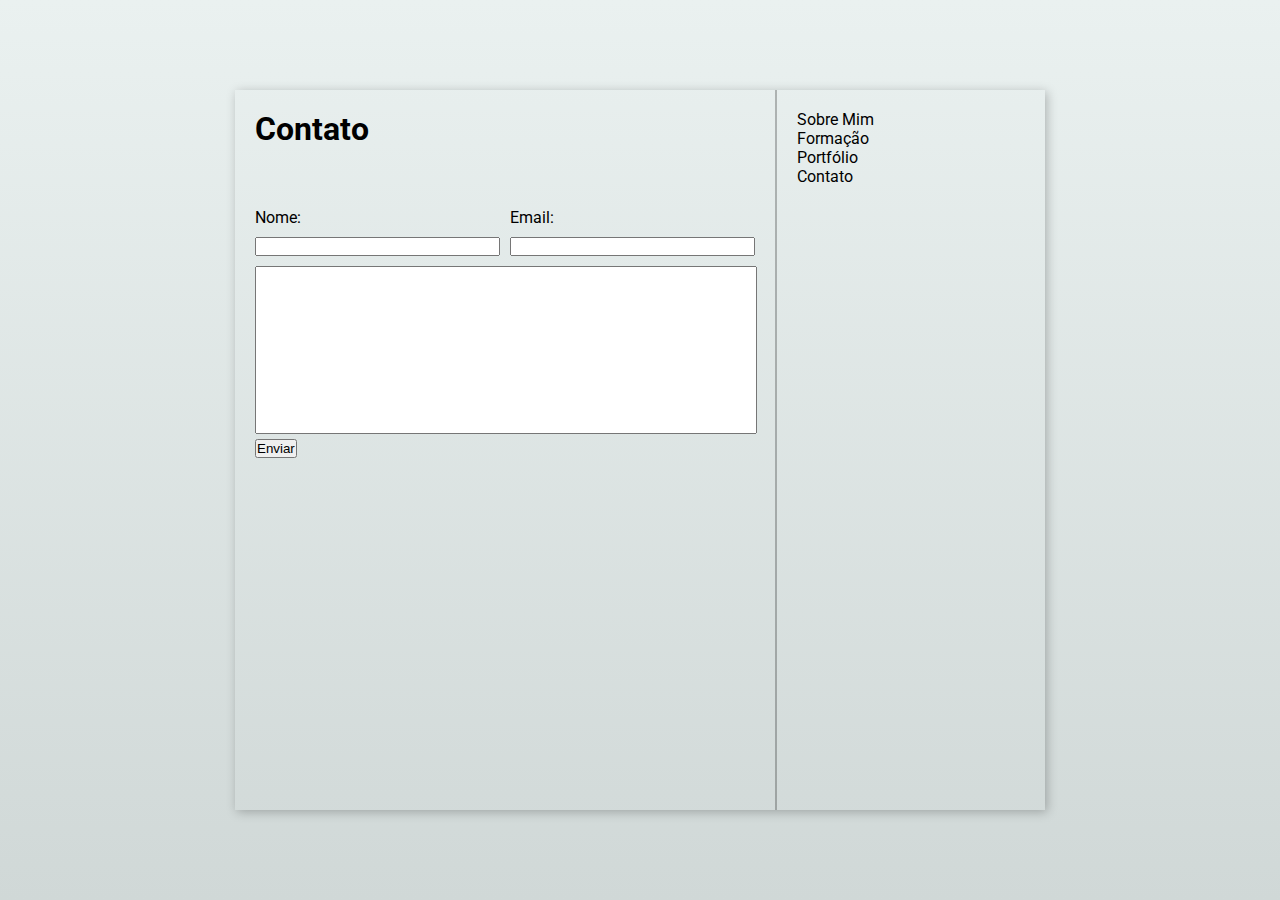
==== contato.html @ a5bf9caf "first commit" ====
<!DOCTYPE html>
<html lang="pt-br">
<head>
    <meta charset="UTF-8">
    <meta name="viewport" content="width=device-width, initial-scale=1.0">
    <title>contato</title>
    <link rel="stylesheet" href="style.css">
    <link rel="preconnect" href="https://fonts.googleapis.com">
    <link rel="preconnect" href="https://fonts.gstatic.com" crossorigin>
    <link href="https://fonts.googleapis.com/css2?family=Roboto:ital,wght@0,100;0,300;0,400;0,500;0,700;0,900;1,100;1,300;1,400;1,500;1,700;1,900&display=swap" rel="stylesheet">
</head>
<body>
    <main>
        <h1>Contato</h1>
        <form action="">
            <div>
                <label>Nome:</label>
                <label>Email:</label>
                <input type="text" name="nome" id="nome">
                <input type="text" name="email" id="email">
            </div>
            <textarea name="msg" id="msg" cols="30" rows="10"></textarea>
            <br>
            <input type="submit" value="Enviar">
        </form>
    </main>
    <nav>
        <a href="./sobreMim.html">Sobre Mim</a>
        <a href="./formacao.html">Formação</a>
        <a href="https://mateuskleinwilmsen.github.io/portfolio/" target="_blank">Portfólio</a>
        <a href="./contato.html">Contato</a>
    </nav>
</body>
</html>
---- style.css ----
*{
    margin: 0px;
    padding: 0px;
}

html{
    font-family: "roboto", sans-serif;
    height: 100vh;
    width: 100vw;
    background-image: linear-gradient(#eaf1f0,#d0d8d7);
    display: flex;
}

body{
    height: 80%;
    display: grid;
    grid-template-columns: 2fr 1fr;
    /*align-items: center;*/
    margin: auto;
    box-shadow: 2px 2px 10px rgba(0, 0, 0, 0.25);
}

nav{
    border-left: 2px solid rgba(0, 0, 0, 0.25);
    height: calc(100% - 20px);
    width: calc(100% - 20px);
    padding: 20px 0px 0px 20px;
    align-self: start;
}

nav > a{
    display: block;
    text-align: left;
    text-decoration: none;
    color: black;
}

nav > a:hover{
    color: blue;
}

main{
    /* background-color: #eaeaea; */
    width: 500px;
    height: 80%;
    padding: 20px;
}

main h1{
    margin-bottom: 60px;
}

form{
    width: 100%;
    height: 100%;
}

form > div{
    display: grid;
    grid-template-columns: 1fr 1fr;
    grid-template-rows: 1fr 1fr;
    gap: 10px;
    margin-bottom: 10px;
}

form > textarea{
    padding: 8px;
    width: calc(100% - 16px);
    resize: none;
}

/* form > input[type="text"]{
    width: calc(100% - 40px);
    height: 200px;
    text-align: start;
    padding: 20px;
} */
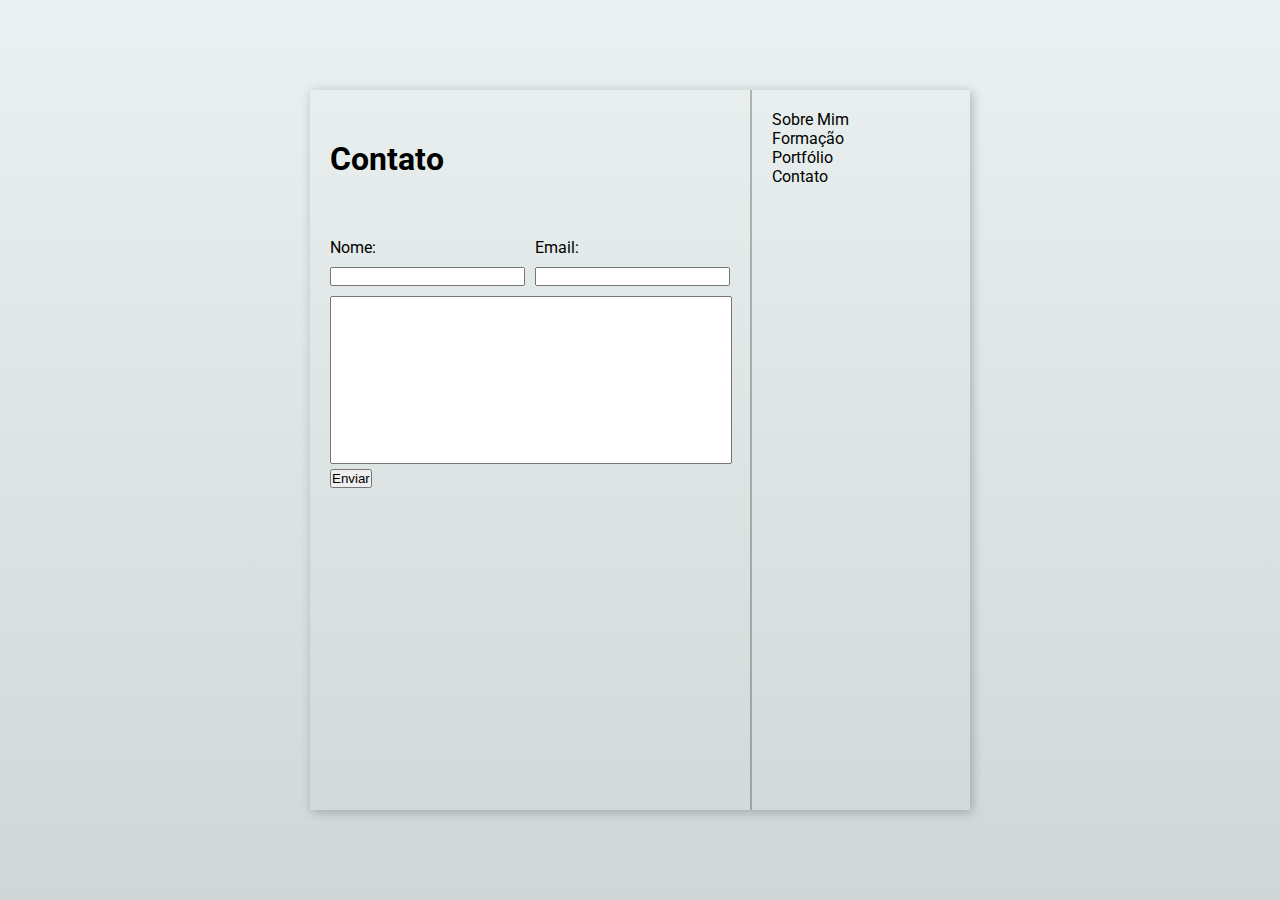
==== commit 1e8b28a1: "html e css" ====
--- a/contato.html
+++ b/contato.html
@@ -17,7 +17,7 @@
                 <label>Nome:</label>
                 <label>Email:</label>
                 <input type="text" name="nome" id="nome">
-                <input type="text" name="email" id="email">
+                <input type="email" name="email" id="email">
             </div>
             <textarea name="msg" id="msg" cols="30" rows="10"></textarea>
             <br>
@@ -25,7 +25,7 @@
         </form>
     </main>
     <nav>
-        <a href="./sobreMim.html">Sobre Mim</a>
+        <a href="./index.html">Sobre Mim</a>
         <a href="./formacao.html">Formação</a>
         <a href="https://mateuskleinwilmsen.github.io/portfolio/" target="_blank">Portfólio</a>
         <a href="./contato.html">Contato</a>
--- a/style.css
+++ b/style.css
@@ -41,19 +41,21 @@
 
 main{
     /* background-color: #eaeaea; */
-    width: 500px;
-    height: 80%;
+    max-width: 500px;
+    min-width: 400px;
+    height: calc(100% - 40px);
     padding: 20px;
 }
 
 main h1{
+    margin-top: 30px;
     margin-bottom: 60px;
 }
 
-form{
+/* form{
     width: 100%;
     height: 100%;
-}
+} */
 
 form > div{
     display: grid;
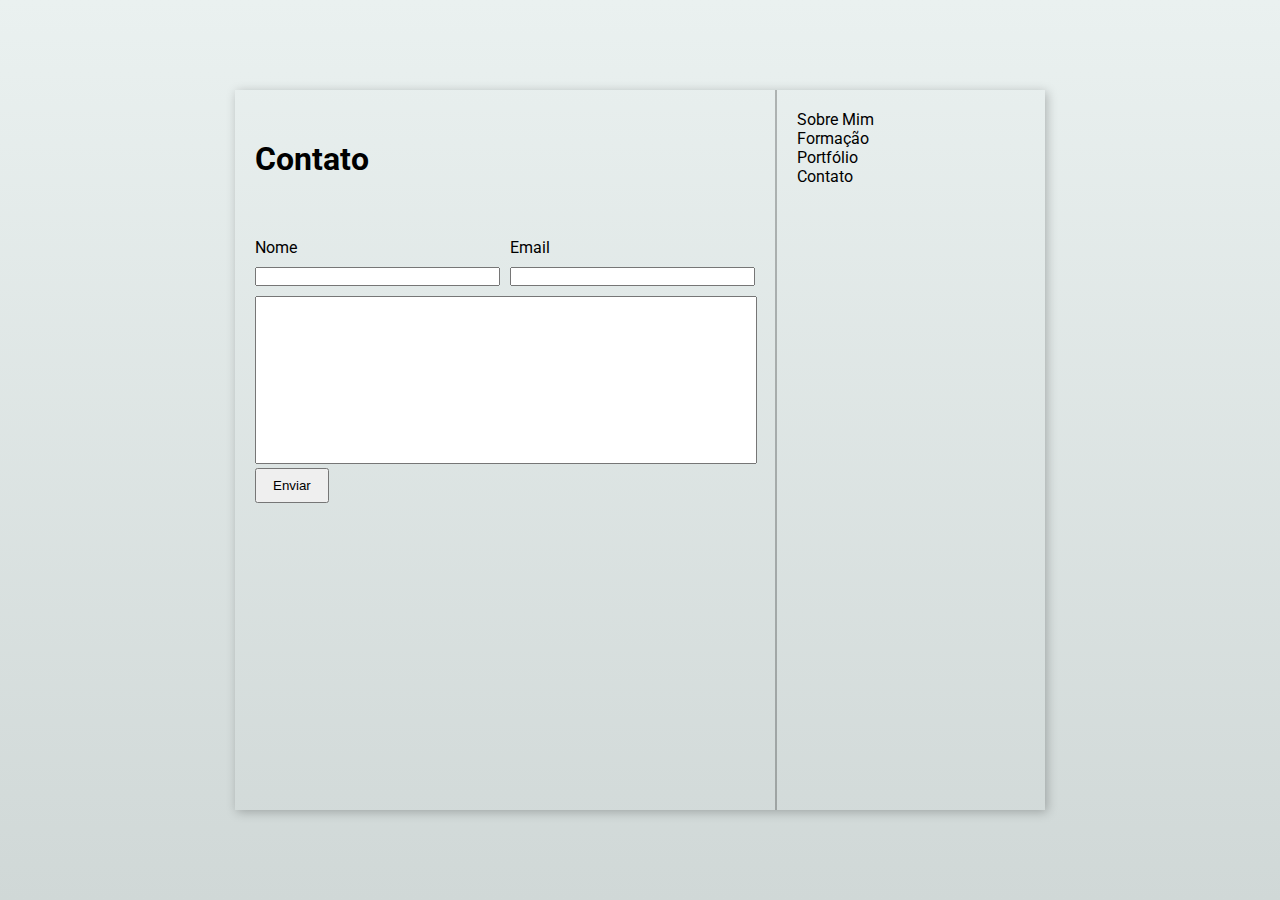
==== commit add096ad: "html e css" ====
--- a/contato.html
+++ b/contato.html
@@ -14,8 +14,8 @@
         <h1>Contato</h1>
         <form action="">
             <div>
-                <label>Nome:</label>
-                <label>Email:</label>
+                <label for="nome">Nome</label>
+                <label for="email">Email</label>
                 <input type="text" name="nome" id="nome">
                 <input type="email" name="email" id="email">
             </div>
--- a/style.css
+++ b/style.css
@@ -41,8 +41,7 @@
 
 main{
     /* background-color: #eaeaea; */
-    max-width: 500px;
-    min-width: 400px;
+    width: 500px;
     height: calc(100% - 40px);
     padding: 20px;
 }
@@ -76,4 +75,8 @@
     height: 200px;
     text-align: start;
     padding: 20px;
-} */+} */
+
+input[type="submit"]{
+    padding: 8px 16px;
+}